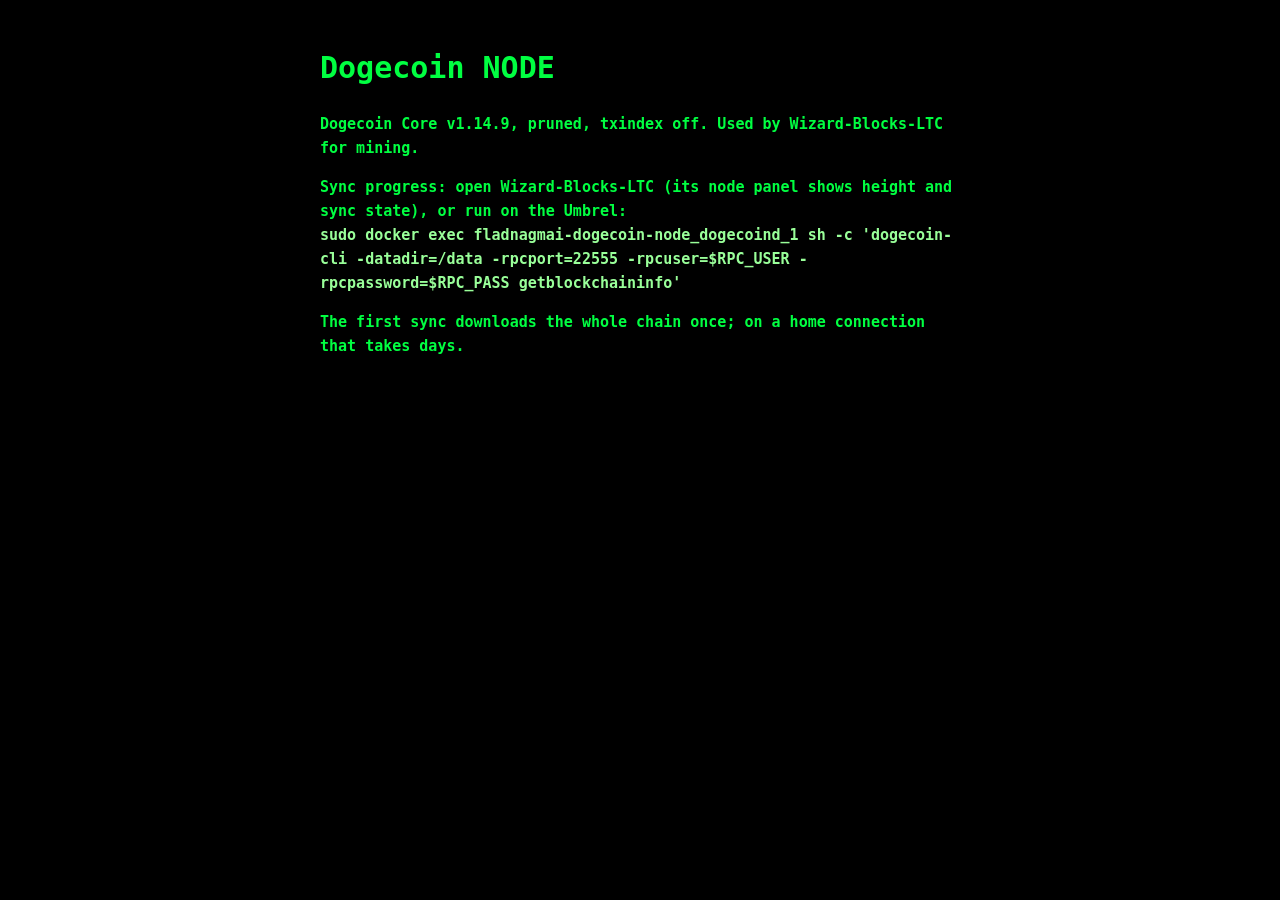
==== fladnagmai-dogecoin-node/web/index.html @ cda5bc5b "Litecoin and Dogecoin node apps (draft) Co-Authored-By: Claude Opus 5.5 <noreply@anthropic.com>" ====
<!doctype html><html lang="en"><head><meta charset="utf-8"><meta name="viewport" content="width=device-width, initial-scale=1">
<title>Dogecoin Node</title><style>body{background:#000;color:#00ff41;font:bold 15px/1.6 ui-monospace,monospace;max-width:640px;margin:0 auto;padding:24px 16px}code{color:#9f9}</style></head>
<body><h1>Dogecoin NODE</h1>
<p>Dogecoin Core v1.14.9, pruned, txindex off. Used by Wizard-Blocks-LTC for mining.</p>
<p>Sync progress: open Wizard-Blocks-LTC (its node panel shows height and sync state), or run on the Umbrel:<br>
<code>sudo docker exec fladnagmai-dogecoin-node_dogecoind_1 sh -c 'dogecoin-cli -datadir=/data -rpcport=22555 -rpcuser=$RPC_USER -rpcpassword=$RPC_PASS getblockchaininfo'</code></p>
<p>The first sync downloads the whole chain once; on a home connection that takes days.</p></body></html>
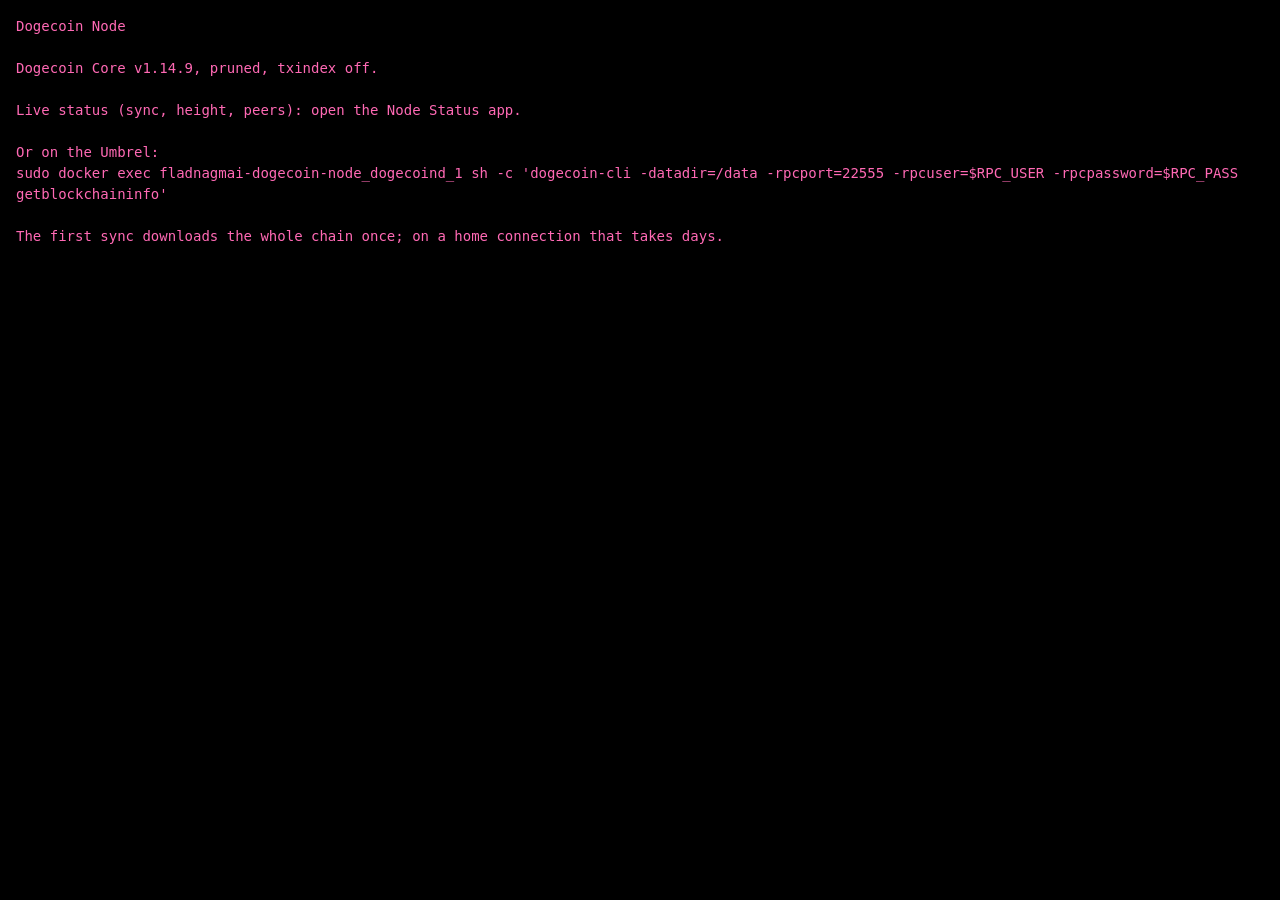
==== commit 3572b8be: "Node rollout: Litecoin Node, Dogecoin Node and Node Status apps (live status of both nodes on one pa" ====
--- a/fladnagmai-dogecoin-node/web/index.html
+++ b/fladnagmai-dogecoin-node/web/index.html
@@ -1,7 +1,12 @@
 <!doctype html><html lang="en"><head><meta charset="utf-8"><meta name="viewport" content="width=device-width, initial-scale=1">
-<title>Dogecoin Node</title><style>body{background:#000;color:#00ff41;font:bold 15px/1.6 ui-monospace,monospace;max-width:640px;margin:0 auto;padding:24px 16px}code{color:#9f9}</style></head>
-<body><h1>Dogecoin NODE</h1>
-<p>Dogecoin Core v1.14.9, pruned, txindex off. Used by Wizard-Blocks-LTC for mining.</p>
-<p>Sync progress: open Wizard-Blocks-LTC (its node panel shows height and sync state), or run on the Umbrel:<br>
-<code>sudo docker exec fladnagmai-dogecoin-node_dogecoind_1 sh -c 'dogecoin-cli -datadir=/data -rpcport=22555 -rpcuser=$RPC_USER -rpcpassword=$RPC_PASS getblockchaininfo'</code></p>
-<p>The first sync downloads the whole chain once; on a home connection that takes days.</p></body></html>
+<title>Dogecoin Node</title><style>body{background:#000;color:#ff69b4;font:14px/1.5 ui-monospace,Menlo,Consolas,monospace;margin:0;padding:16px;white-space:pre-wrap;overflow-wrap:anywhere}</style></head>
+<body>Dogecoin Node
+
+Dogecoin Core v1.14.9, pruned, txindex off.
+
+Live status (sync, height, peers): open the Node Status app.
+
+Or on the Umbrel:
+sudo docker exec fladnagmai-dogecoin-node_dogecoind_1 sh -c 'dogecoin-cli -datadir=/data -rpcport=22555 -rpcuser=$RPC_USER -rpcpassword=$RPC_PASS getblockchaininfo'
+
+The first sync downloads the whole chain once; on a home connection that takes days.</body></html>
